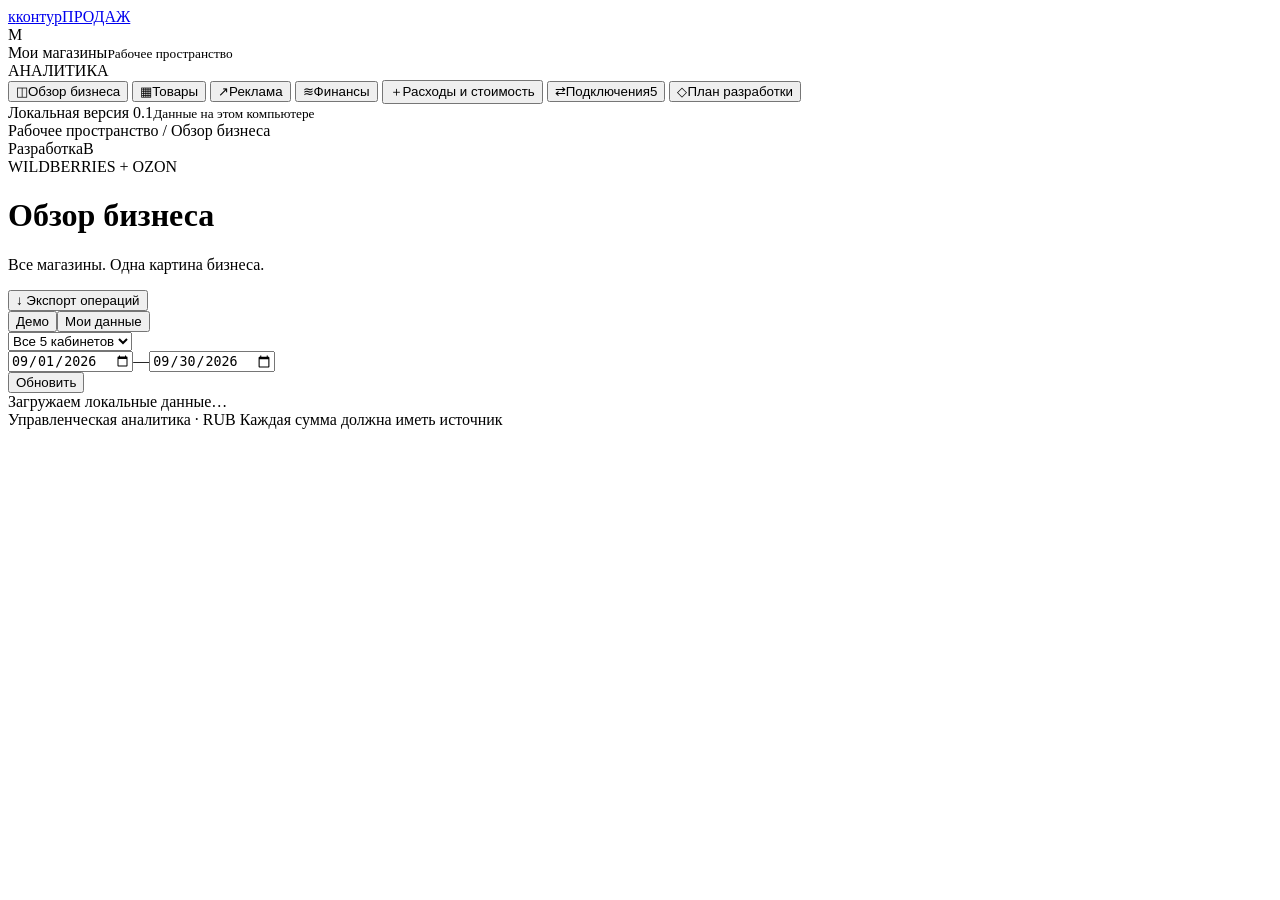
==== seller-analytics/static/index.html @ 5bf4ab64 "Save local seller analytics prototype and detailed specification" ====
<!doctype html>
<html lang="ru"><head><meta charset="utf-8"><meta name="viewport" content="width=device-width,initial-scale=1"><title>Контур продаж — аналитика магазинов</title><meta name="description" content="Локальный прототип аналитики Wildberries и Ozon"><link rel="stylesheet" href="/style.css"><script src="/app.js" defer></script></head>
<body>
<aside class="sidebar">
  <a class="brand" href="/" aria-label="Контур продаж, главная"><span class="brand-icon">к</span><span>контур<span class="brand-sub">ПРОДАЖ</span></span></a>
  <div class="workspace"><span class="avatar">М</span><div>Мои магазины<small>Рабочее пространство</small></div><span class="workspace-dot"></span></div>
  <div class="nav-label">АНАЛИТИКА</div>
  <nav aria-label="Разделы">
    <button data-page="overview" class="active"><span>◫</span>Обзор бизнеса</button>
    <button data-page="products"><span>▦</span>Товары</button>
    <button data-page="ads"><span>↗</span>Реклама</button>
    <button data-page="finance"><span>≋</span>Финансы</button>
    <button data-page="expenses"><span>＋</span>Расходы и стоимость</button>
    <button data-page="integrations"><span>⇄</span>Подключения<span class="count">5</span></button>
    <button data-page="roadmap"><span>◇</span>План разработки</button>
  </nav>
  <div class="sidebar-bottom"><span class="local-dot"></span> Локальная версия 0.1<small>Данные на этом компьютере</small></div>
</aside>
<main>
  <header><div class="breadcrumb">Рабочее пространство <span>/</span> <span id="crumb">Обзор бизнеса</span></div><div class="header-right"><span class="outline-badge">Разработка</span><span class="avatar small">В</span></div></header>
  <div class="content">
    <div id="notice" class="notice"></div>
    <div class="heading"><div><div class="eyebrow">WILDBERRIES + OZON</div><h1 id="title">Обзор бизнеса</h1><p id="subtitle">Все магазины. Одна картина бизнеса.</p></div><button id="export" class="button secondary">↓ Экспорт операций</button></div>
    <div class="toolbar"><div class="mode-switch" aria-label="Источник данных"><button id="demo-mode" class="selected">Демо</button><button id="local-mode">Мои данные</button></div><select id="account" aria-label="Кабинет"><option value="">Все 5 кабинетов</option></select><div class="date-range"><input id="start" type="date" value="2026-09-01" aria-label="Начало периода"><span>—</span><input id="end" type="date" value="2026-09-30" aria-label="Конец периода"></div><button id="refresh" class="button secondary">Обновить</button></div>
    <div id="error" class="error" role="alert" hidden></div>
    <div id="page" aria-live="polite"><div class="empty">Загружаем локальные данные…</div></div>
    <footer>Управленческая аналитика · RUB <span>Каждая сумма должна иметь источник</span></footer>
  </div>
</main>
<div id="toast" role="status" hidden></div>
</body></html>
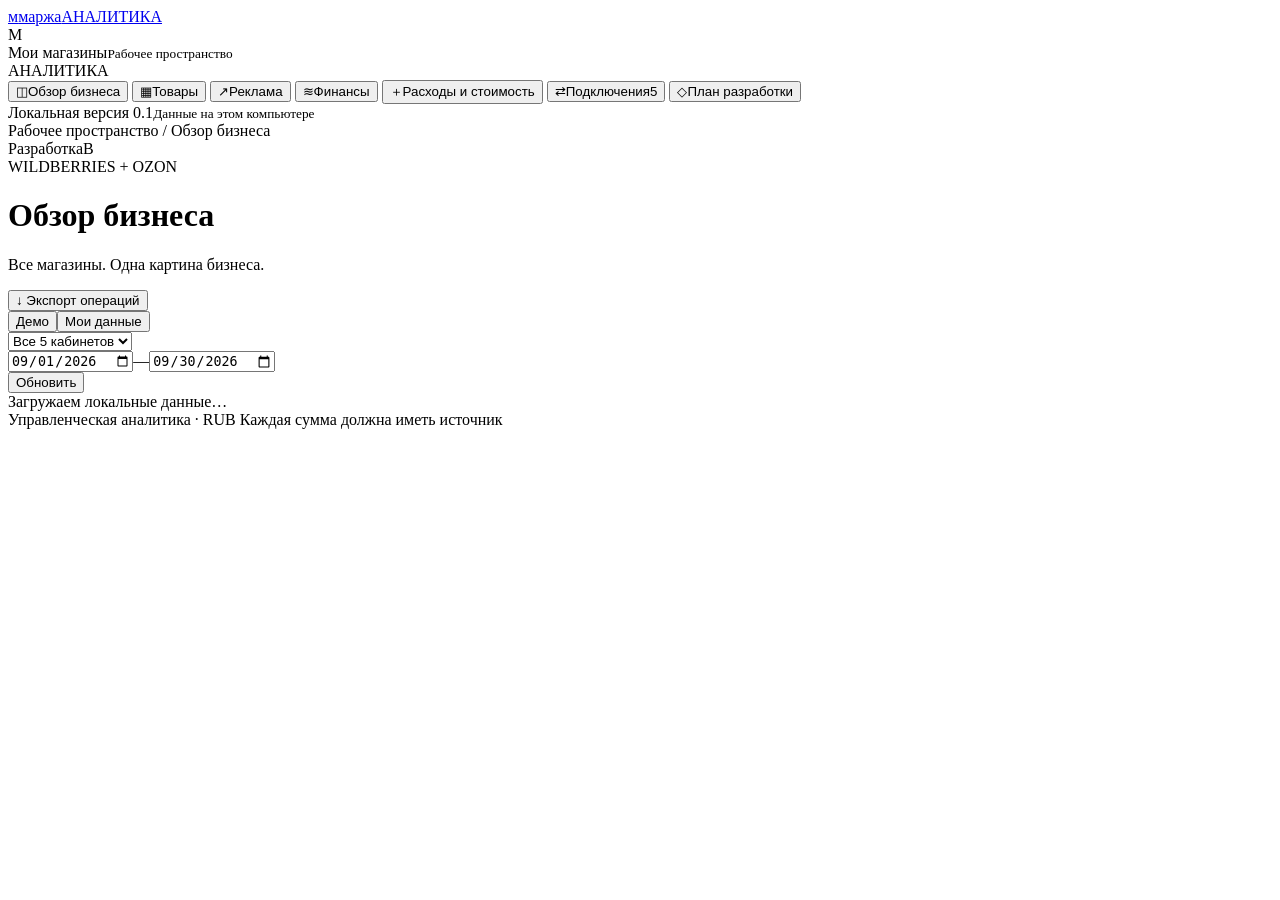
==== commit 3ca3e18c: "Rename seller analytics service to Marzha" ====
--- a/seller-analytics/static/index.html
+++ b/seller-analytics/static/index.html
@@ -1,8 +1,8 @@
 <!doctype html>
-<html lang="ru"><head><meta charset="utf-8"><meta name="viewport" content="width=device-width,initial-scale=1"><title>Контур продаж — аналитика магазинов</title><meta name="description" content="Локальный прототип аналитики Wildberries и Ozon"><link rel="stylesheet" href="/style.css"><script src="/app.js" defer></script></head>
+<html lang="ru"><head><meta charset="utf-8"><meta name="viewport" content="width=device-width,initial-scale=1"><title>Маржа — прибыль и аналитика WB и Ozon</title><meta name="description" content="Прибыль, выручка, реклама и расходы магазинов Wildberries и Ozon."><link rel="stylesheet" href="/style.css"><script src="/app.js" defer></script></head>
 <body>
 <aside class="sidebar">
-  <a class="brand" href="/" aria-label="Контур продаж, главная"><span class="brand-icon">к</span><span>контур<span class="brand-sub">ПРОДАЖ</span></span></a>
+  <a class="brand" href="/" aria-label="Маржа, главная"><span class="brand-icon">м</span><span>маржа<span class="brand-sub">АНАЛИТИКА</span></span></a>
   <div class="workspace"><span class="avatar">М</span><div>Мои магазины<small>Рабочее пространство</small></div><span class="workspace-dot"></span></div>
   <div class="nav-label">АНАЛИТИКА</div>
   <nav aria-label="Разделы">
